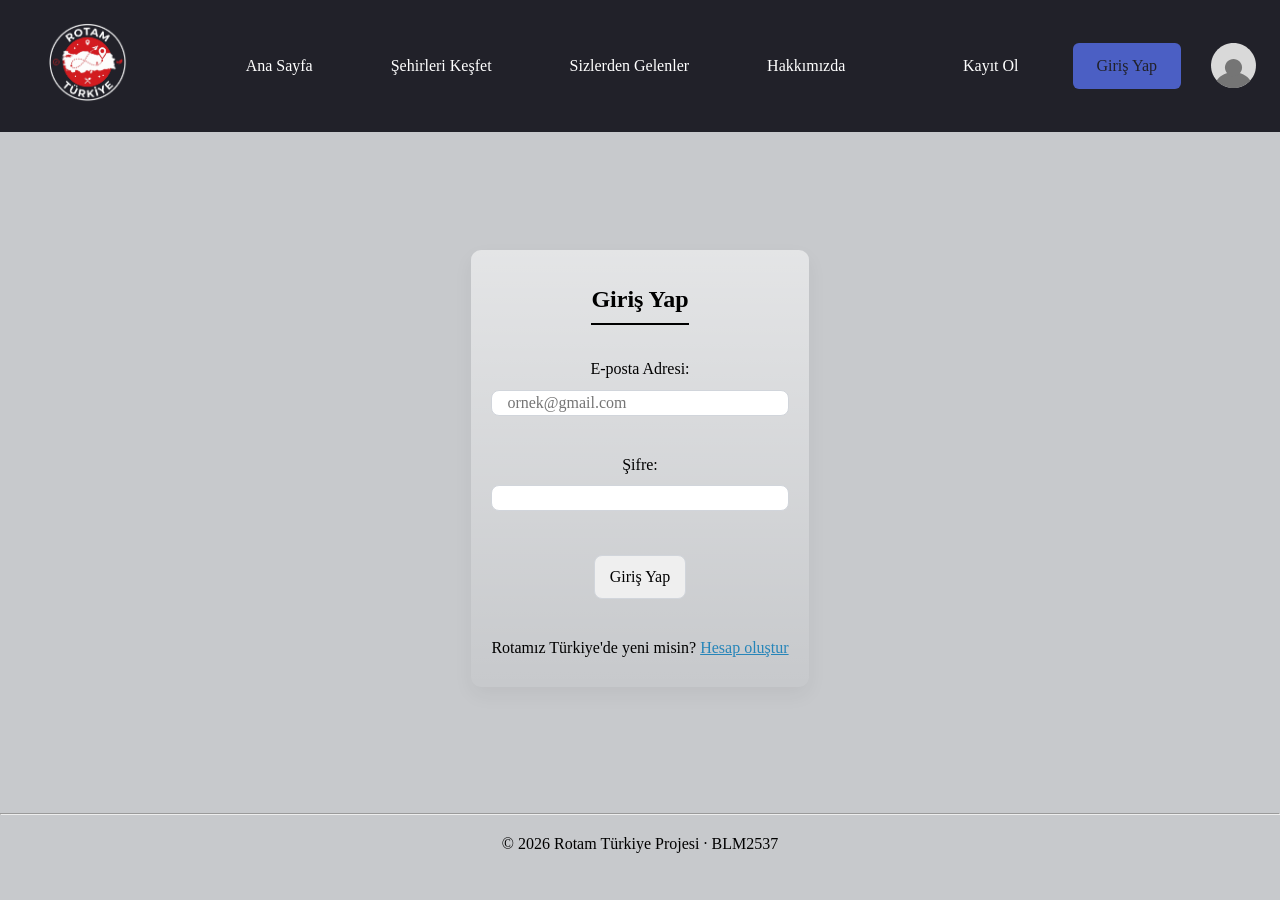
==== giris.html @ 3b54e076 "hafta-1'25.10.2026'" ====
<!--giris.html-->
<!DOCTYPE html>
<html lang="tr">
    <head>
        <meta charset="UTF-8">
        <meta name="viewport" content="width=device-width, initial-scale=1.0">
        <title>Giriş Yap</title>
        <link rel="stylesheet" href="css/genel.css">
        <link rel="stylesheet" href="css/giris.css">
    </head>
    <body>
        <header>
            <div id="logo" class="vurgusuz-foto">
                <a href="index.html"><img src="img/rotamTürkiye.png" alt="Rotam Türkiye logosu" height="80"></a>
            </div>

            <nav>
                <ul>
                    <li>
                        <a href="index.html">Ana Sayfa</a>
                    </li>
                    <li>
                        <a href="sehirler.html">Şehirleri Keşfet</a>
                    </li>
                    <li>
                        <a href="sizlerdenGelenler.html">Sizlerden Gelenler</a>
                    </li>
                    <li>
                        <a href="hakkimizda.html">Hakkımızda</a>
                    </li>
                </ul>
            </nav>
            
            <div id="kullanici-islemleri">
                <ul>
                    <li>
                        <a href="kayit.html">Kayıt Ol</a>
                    </li>
                    <li>
                        <a href="giris.html" class="vurgulu">Giriş Yap</a>
                    </li>
                    <li>
                        <a href="profil.html" class="vurgusuz-foto"><img src="img/pp.svg" alt="Profil Resmi" height="45"></a>
                    </li>
                </ul>
            </div>
        </header>

        <main class="odak-sayfasi">
            
            <section id="giris-yap">
            <h2>Giriş Yap</h2>
                <form id="girisFormu">
                    <p>
                        <label for="eposta">E-posta Adresi:</label><br>
                        <input type="email" id="eposta" name="eposta" placeholder="ornek@gmail.com" required>
                    </p>
                    <p>
                        <label for="sifre">Şifre:</label><br>
                        <input type="password" id="sifre" name="sifre" required>
                    </p>
                    <button type="submit">Giriş Yap</button>
                </form>
                <p>Rotamız Türkiye'de yeni misin?  <a href="kayit.html">Hesap oluştur</a></p>
            </section>

        </main>

        <footer>
            <hr>
            <p>&copy; 2026 Rotam Türkiye Projesi &middot; BLM2537</p>
        </footer>
    </body>
</html>
<!--giris.html-->
---- css/genel.css ----
/*genel.css*/
* {
    box-sizing: border-box;
}

:root{
    --arkaplan: #c7c9cc;
    --ust-menu: rgb(33,33,41);
    --yazi: rgb(0, 0, 0);
    --vurgu: #4b5fc4;
    --vurgu-yazi: rgb(33,33,41);
    --link: #2685b9;
    --link-vurgu: #b1800f;
}

header a.vurgulu{
    background-color: var(--vurgu);
    color: var(--vurgu-yazi);
}

body {
    color: var(--yazi);
    line-height: 1.6;
    margin: 0;
    background-color: var(--arkaplan);
}

header {
    display:flex;
    align-items: center;
    justify-content: space-between;
    gap: 16px;
    padding: 12px 24px;
    background-color: var(--ust-menu);
}

nav ul{
    display: flex;
    gap: 30px;
    list-style: none;
}

div ul {
    display: flex;
    gap: 30px;
    list-style: none;
}

nav a, div a{
    text-decoration: none;
    color: white;
    display: block;
    border-radius: 6px;
    padding: 10px 24px;
}

nav a:hover {
    background-color: var(--vurgu);
    color: var(--vurgu-yazi);
}

.vurgusuz-foto:hover {
    scale: 1.25;
}

div:not(.vurgusuz-foto) a:hover {
    background-color: var(--vurgu);
    color: var(--vurgu-yazi);
}

.vurgusuz-foto {
    padding: 0 !important;
    background-color: transparent !important;
    display: flex;
}

a {
    color: var(--link);
}

a:hover {
    color: var(--link-vurgu);
}

.paragraf:hover{
    color: var(--vurgu-yazi);
    width: fit-content;
    background-color: var(--vurgu);
}

body {
    display: flex;
    flex-direction: column;
    min-height: 97vh;
}

main {
    flex: 1;
    max-width: 900px;
    margin: 40px auto;
    padding: 0 20px;
}

main section, #geziFormu, #saatlikPlanFormu, #profilSekmesi {
    background-color: #ffffff84;
    padding: 30px 40px;
    border-radius: 12px;
    box-shadow: 0 8px 20px rgba(0, 0, 0, 0.05);
    margin-bottom: 30px;
}

main h1, main h2 {
    color: var(--yazi);
    font-weight: 700;
    margin-bottom: 15px;
    border-bottom: 2px solid var(--yazi);
    display: inline-block;
    padding-bottom: 5px;
}

main input:not([type="time"], [type="checkbox"]), main select {
    width: 100%;
    height: 20px;
    padding: 12px 15px;
    margin-top: 8px;
    margin-bottom: 20px;
    border: 1px solid #d1d5db;
    border-radius: 8px;
    box-sizing: border-box;
    font-family: inherit;
    font-size: 1rem;
    transition: 0.3s;
}

main select {
    height: 45px !important;
}

main textarea {
    width: 100%;
    height: 120px;
    resize: none; /* Kullanıcının kutuyu yeniden boyutlandırmasını KESİN olarak engeller */
    padding: 12px 15px;
    margin-top: 8px;
    margin-bottom: 20px;
    border: 1px solid #d1d5db;
    border-radius: 8px;
    box-sizing: border-box;
    font-family: inherit; /* Yazı tipinin siteyle aynı (standart tarayıcı fontu yerine) olmasını sağlar */
    font-size: 1rem;
    transition: 0.3s;
}

.ortala{
    display: flex;
    justify-items: center;
    margin: 0 auto;
}

input:focus, select:focus, main textarea:focus {
    outline: none;
    border: 2px solid var(--vurgu);
    box-shadow: 0 0 5px rgba(75, 95, 196, 0.4);
}

footer{
    text-align: center;
}

button {
    cursor: pointer;
}

.odak-sayfasi {
    display: flex;
    justify-content: center;
    align-items: center;
}

/* ---------- Telefon ve Tablet Görünümü ---------- */
@media (max-width: 768px) {
    body {
        overflow-x: hidden;
    }

    header {
        flex-direction: column; 
        padding: 20px 15px;
        gap: 15px;
    }

    nav ul, #kullanici-islemleri ul {
        flex-direction: column;
        align-items: center;
        width: 100%;
        padding: 0;
        margin: 0;
        gap: 10px;
    }

    nav a, #kullanici-islemleri a {
        text-align: center;
        width: 100%;
        padding: 12px;
        box-sizing: border-box;
    }

    #kayit-ol, #giris-yap {
        width: 90%; 
        max-width: none; 
        padding: 30px 20px; 
        margin: 20px auto; 
        box-sizing: border-box;
    }

    #kayit-ol input, #giris-yap input {
        width: 100%;
        box-sizing: border-box;
    }

    .odak-sayfasi {

        display: block; 
        padding: 40px 15px; 
    }
}
/*genel.css*/
---- css/giris.css ----
/*giris.css*/
#giris-yap {
    max-width: 350px;
    margin: 0 auto;
    text-align: center;
    background-color: #ffffff84;
    background: linear-gradient(to bottom, #ffffff84, #ffffff00);
    border-radius: 10px;
    padding: 10px 20px;
}

.kayitFormu input {
    margin-bottom: 20px;
    margin-top: 8px;
    box-sizing: border-box;
}

button{
    cursor: pointer;
    padding: 12px 15px;
    margin-top: 8px;
    margin-bottom: 20px;
    border: 1px solid #d1d5db;
    border-radius: 8px;
    box-sizing: border-box;
    font-family: inherit;
    font-size: 1rem;
    transition: 0.3s;
}
/*giris.css*/
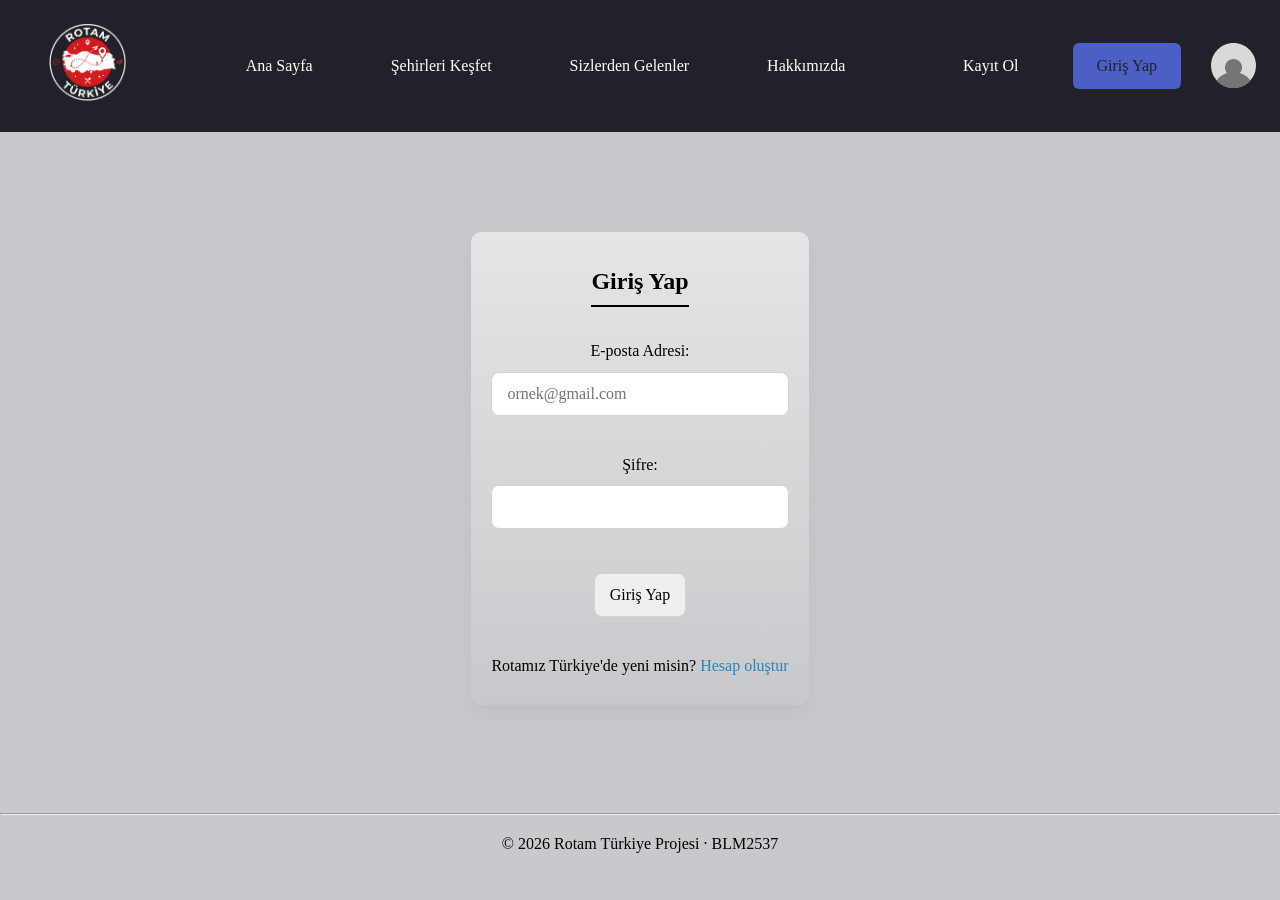
==== commit 3b6cdb56: "hafta-2'1.11.2026'" ====
--- a/giris.html
+++ b/giris.html
@@ -11,7 +11,7 @@
     <body>
         <header>
             <div id="logo" class="vurgusuz-foto">
-                <a href="index.html"><img src="img/rotamTürkiye.png" alt="Rotam Türkiye logosu" height="80"></a>
+                <a href="index.html"><img src="img/rotamTurkiye.png" alt="Rotam Türkiye logosu" height="80"></a>
             </div>
 
             <nav>
@@ -57,7 +57,7 @@
                     </p>
                     <p>
                         <label for="sifre">Şifre:</label><br>
-                        <input type="password" id="sifre" name="sifre" required>
+                        <input type="password" id="sifre" name="sifre" minlength="8" required>
                     </p>
                     <button type="submit">Giriş Yap</button>
                 </form>
--- a/css/genel.css
+++ b/css/genel.css
@@ -11,6 +11,7 @@
     --vurgu-yazi: rgb(33,33,41);
     --link: #2685b9;
     --link-vurgu: #b1800f;
+    --dikkat: #ff0000;
 }
 
 header a.vurgulu{
@@ -23,6 +24,10 @@
     line-height: 1.6;
     margin: 0;
     background-color: var(--arkaplan);
+    display: flex;
+    flex-direction: column;
+    min-height: 97vh;
+    overflow-x: hidden;
 }
 
 header {
@@ -32,6 +37,22 @@
     gap: 16px;
     padding: 12px 24px;
     background-color: var(--ust-menu);
+    position: sticky;
+    top: 0;
+    z-index: 1000;
+}
+
+.kaydirilabilir {
+    width: 100%;
+    overflow-x: auto;
+    margin: 20px 0;
+    -webkit-overflow-scrolling: touch;
+}
+
+.kaydirilabilir table {
+    width: 100%;
+    min-width: 480px; /* dar ekranda sütunlar ezilmesin, kaydırma devreye girsin */
+    border-collapse: collapse;
 }
 
 nav ul{
@@ -76,6 +97,7 @@
 
 a {
     color: var(--link);
+    text-decoration: none;
 }
 
 a:hover {
@@ -88,17 +110,30 @@
     background-color: var(--vurgu);
 }
 
-body {
-    display: flex;
-    flex-direction: column;
-    min-height: 97vh;
-}
-
 main {
     flex: 1;
+    width: 100%;
     max-width: 900px;
     margin: 40px auto;
     padding: 0 20px;
+}
+
+.dikkat:hover{
+    color: var(--vurgu);
+    background-color: var(--dikkat);
+    border: 1px solid var(--dikkat) !important;
+}
+
+button{
+    cursor: pointer;
+    padding: 12px 15px;
+    margin-top: 8px;
+    margin-bottom: 20px;
+    border: 1px solid #d1d5db;
+    border-radius: 8px;
+    font-family: inherit;
+    font-size: 1rem;
+    transition: 0.3s;
 }
 
 main section, #geziFormu, #saatlikPlanFormu, #profilSekmesi {
@@ -120,13 +155,11 @@
 
 main input:not([type="time"], [type="checkbox"]), main select {
     width: 100%;
-    height: 20px;
     padding: 12px 15px;
     margin-top: 8px;
     margin-bottom: 20px;
     border: 1px solid #d1d5db;
     border-radius: 8px;
-    box-sizing: border-box;
     font-family: inherit;
     font-size: 1rem;
     transition: 0.3s;
@@ -139,14 +172,13 @@
 main textarea {
     width: 100%;
     height: 120px;
-    resize: none; /* Kullanıcının kutuyu yeniden boyutlandırmasını KESİN olarak engeller */
+    resize: none;
     padding: 12px 15px;
     margin-top: 8px;
     margin-bottom: 20px;
     border: 1px solid #d1d5db;
     border-radius: 8px;
-    box-sizing: border-box;
-    font-family: inherit; /* Yazı tipinin siteyle aynı (standart tarayıcı fontu yerine) olmasını sağlar */
+    font-family: inherit;
     font-size: 1rem;
     transition: 0.3s;
 }
@@ -167,20 +199,53 @@
     text-align: center;
 }
 
-button {
-    cursor: pointer;
-}
-
 .odak-sayfasi {
     display: flex;
     justify-content: center;
     align-items: center;
 }
 
-/* ---------- Telefon ve Tablet Görünümü ---------- */
-@media (max-width: 768px) {
-    body {
-        overflow-x: hidden;
+@media (max-width: 1046px) and (min-width: 710px) {
+    header {
+        padding: 20px 15px;
+        gap: 15px;
+    }
+
+    nav ul, #kullanici-islemleri ul {
+        align-items: center;
+        width: 100%;
+        padding: 0;
+        margin: 0;
+        gap: 10px;
+    }
+
+    nav a, #kullanici-islemleri a {
+        text-align: center;
+        width: 100%;
+        padding: 12px;
+    }
+
+    #kayit-ol, #giris-yap {
+        width: 90%;
+        max-width: none; 
+        padding: 30px 20px; 
+        margin: 20px auto;
+    }
+
+    #kayit-ol input, #giris-yap input {
+        width: 100%;
+    }
+
+    .odak-sayfasi {
+        display: block; 
+        padding: 40px 15px; 
+    }
+
+}
+
+@media (max-width: 710px) {
+    main input:not([type="time"], [type="checkbox"]), main select {
+        font-size: 0.82rem;
     }
 
     header {
@@ -202,7 +267,6 @@
         text-align: center;
         width: 100%;
         padding: 12px;
-        box-sizing: border-box;
     }
 
     #kayit-ol, #giris-yap {
@@ -210,18 +274,18 @@
         max-width: none; 
         padding: 30px 20px; 
         margin: 20px auto; 
-        box-sizing: border-box;
-    }
-
-    #kayit-ol input, #giris-yap input {
-        width: 100%;
-        box-sizing: border-box;
     }
 
     .odak-sayfasi {
-
         display: block; 
         padding: 40px 15px; 
     }
 }
+
+@media (max-width: 360px) {
+    main input:not([type="time"], [type="checkbox"]), main select {
+        font-size: 0.7rem;
+        padding: 10px 5px;
+    }
+}
 /*genel.css*/
--- a/css/giris.css
+++ b/css/giris.css
@@ -14,17 +14,4 @@
     margin-top: 8px;
     box-sizing: border-box;
 }
-
-button{
-    cursor: pointer;
-    padding: 12px 15px;
-    margin-top: 8px;
-    margin-bottom: 20px;
-    border: 1px solid #d1d5db;
-    border-radius: 8px;
-    box-sizing: border-box;
-    font-family: inherit;
-    font-size: 1rem;
-    transition: 0.3s;
-}
 /*giris.css*/
